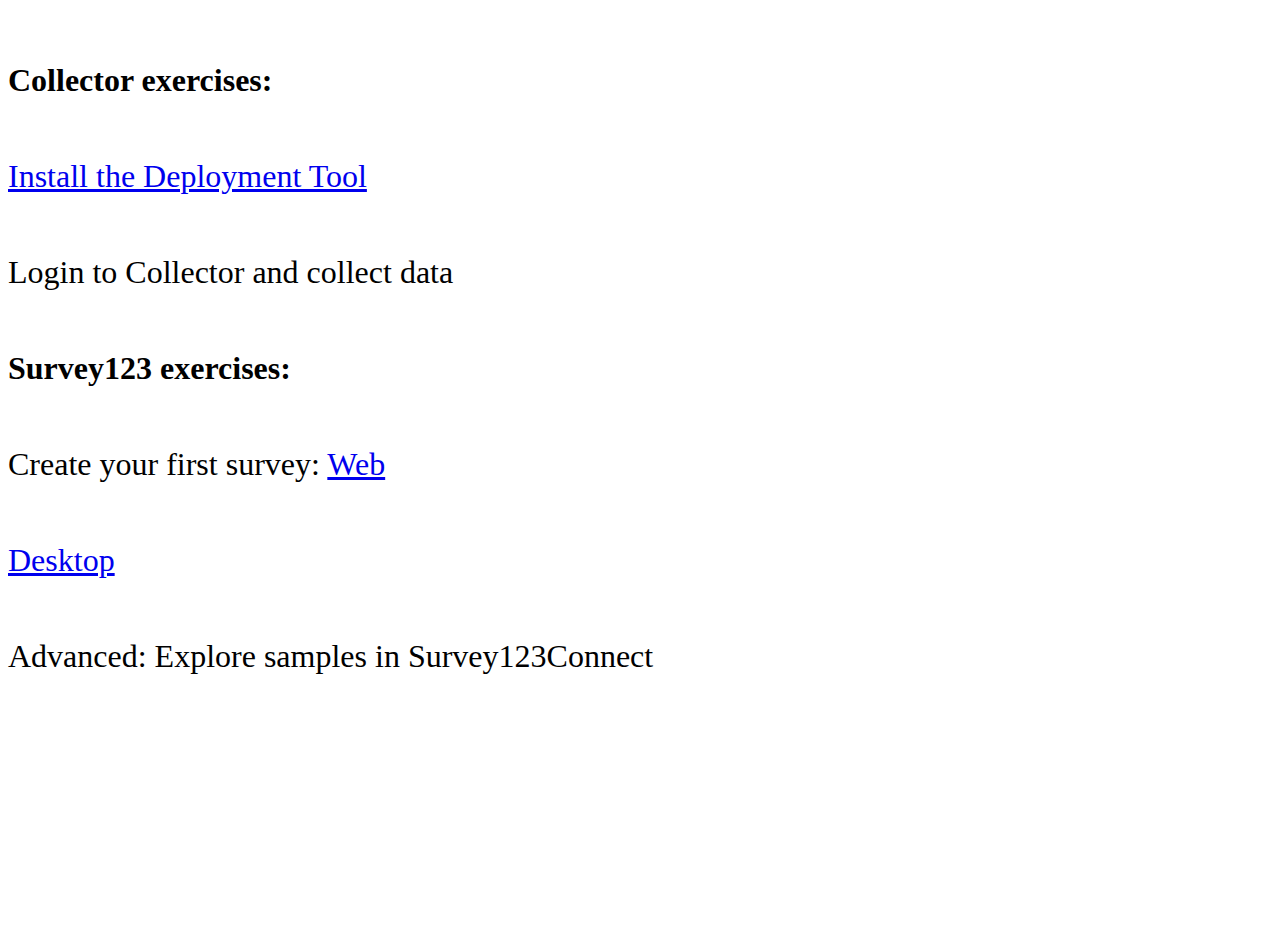
==== exercises.html @ 0d21c235 "Create exercises.html" ====
<!DOCTYPE html>
<html>
<head>
<style>
body {   
    font-size:100%; }
p { 
    font-size: 2em; 
    line-height: 3em;  }
    
</style>
</head>
<body>
<p><strong>Collector exercises:</strong><br>
<a href="https://solutions.arcgis.com/shared/help/deployment-tool/" target="_blank">Install the Deployment Tool</a><br>
Login to Collector and collect data<br>

<strong>Survey123 exercises:</strong><br>
Create your first survey:
<a href="http://bit.ly/2okKlgX target="_blank">Web</a><br>
<a href="http://bit.ly/2EI8c57 target="_blank">Desktop</a><br>
Advanced: Explore samples in Survey123Connect
<br>
<br>
    <br></p>
</body>
</html>
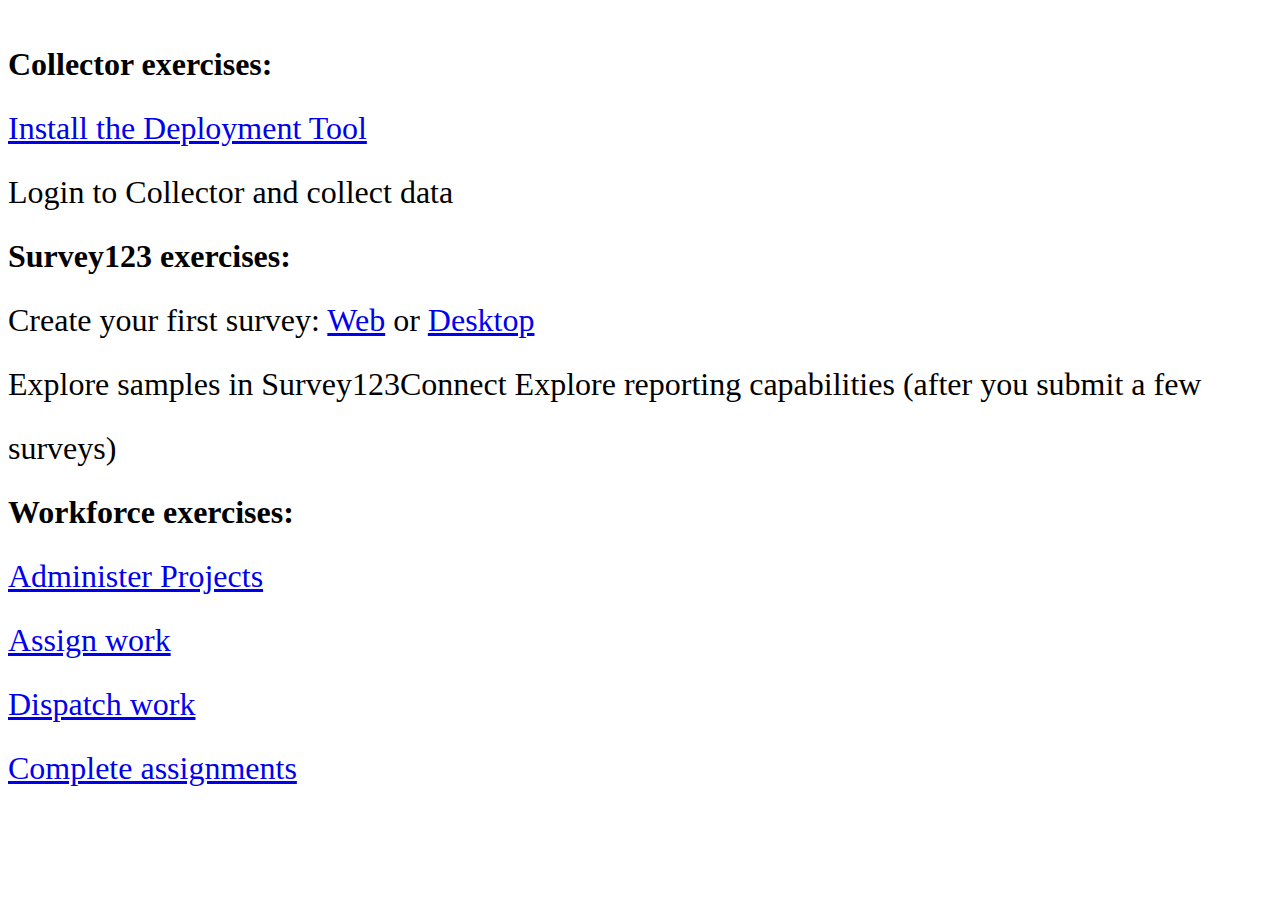
==== commit c674dd83: "Rename survey_demo.html to exercises.html" ====
--- a/exercises.html
+++ b/exercises.html
@@ -6,7 +6,7 @@
     font-size:100%; }
 p { 
     font-size: 2em; 
-    line-height: 3em;  }
+    line-height: 2em;  }
     
 </style>
 </head>
@@ -17,13 +17,15 @@
 
 <strong>Survey123 exercises:</strong><br>
 Create your first survey:
-<a href="http://bit.ly/2okKlgX target="_blank">Web</a><br>
-<a href="http://bit.ly/2EI8c57 target="_blank">Desktop</a><br>
-Advanced: Explore samples in Survey123Connect
+<a href="http://bit.ly/2okKlgX" target="_blank">Web</a> or <a href="http://bit.ly/2EI8c57" target="_blank">Desktop</a><br>
+Explore samples in Survey123Connect
+Explore reporting capabilities (after you submit a few surveys)
 <br>
-<br>
-    <br></p>
+<strong>Workforce exercises:</strong><br>
+<a href="http://bit.ly/2oit4FN" target="_blank">Administer Projects</a><br>
+<a href="http://bit.ly/2F0cqEw" target="_blank">Assign work</a><br>
+<a href="http://bit.ly/2FnLRqK" target="_blank">Dispatch work</a><br>
+<a href="http://bit.ly/2sMIyXA"  target="_blank">Complete assignments</a><br>
+     </p>
 </body>
 </html>
-
-   
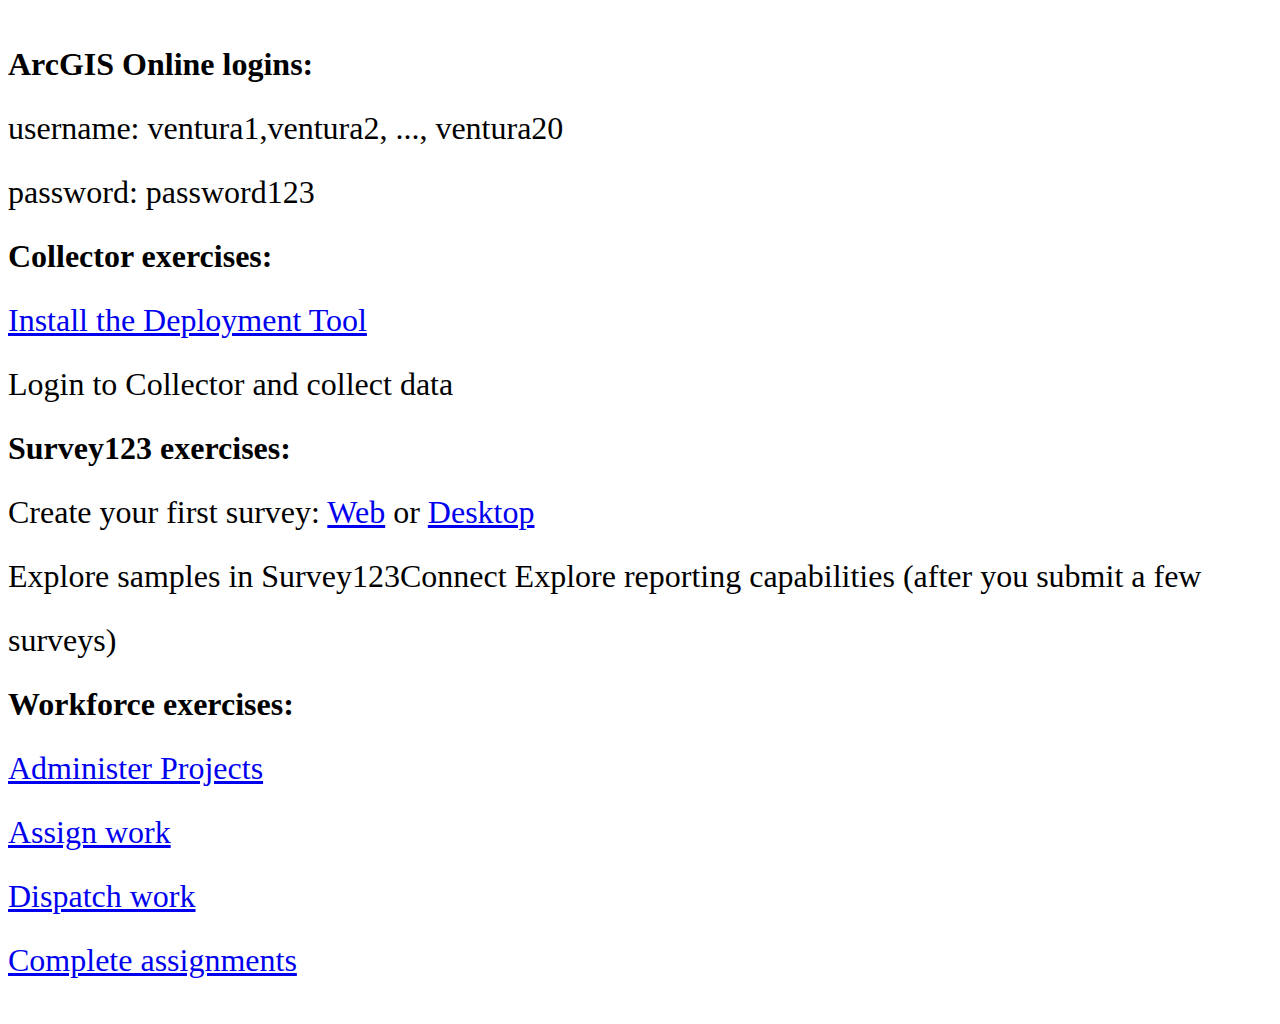
==== commit 9a09f6c7: "Update exercises.html" ====
--- a/exercises.html
+++ b/exercises.html
@@ -11,7 +11,11 @@
 </style>
 </head>
 <body>
-<p><strong>Collector exercises:</strong><br>
+<p><strong>ArcGIS Online logins:</strong><br>
+username: ventura1,ventura2, ..., ventura20<br>
+password: password123<br>
+    
+<strong>Collector exercises:</strong><br>
 <a href="https://solutions.arcgis.com/shared/help/deployment-tool/" target="_blank">Install the Deployment Tool</a><br>
 Login to Collector and collect data<br>
 
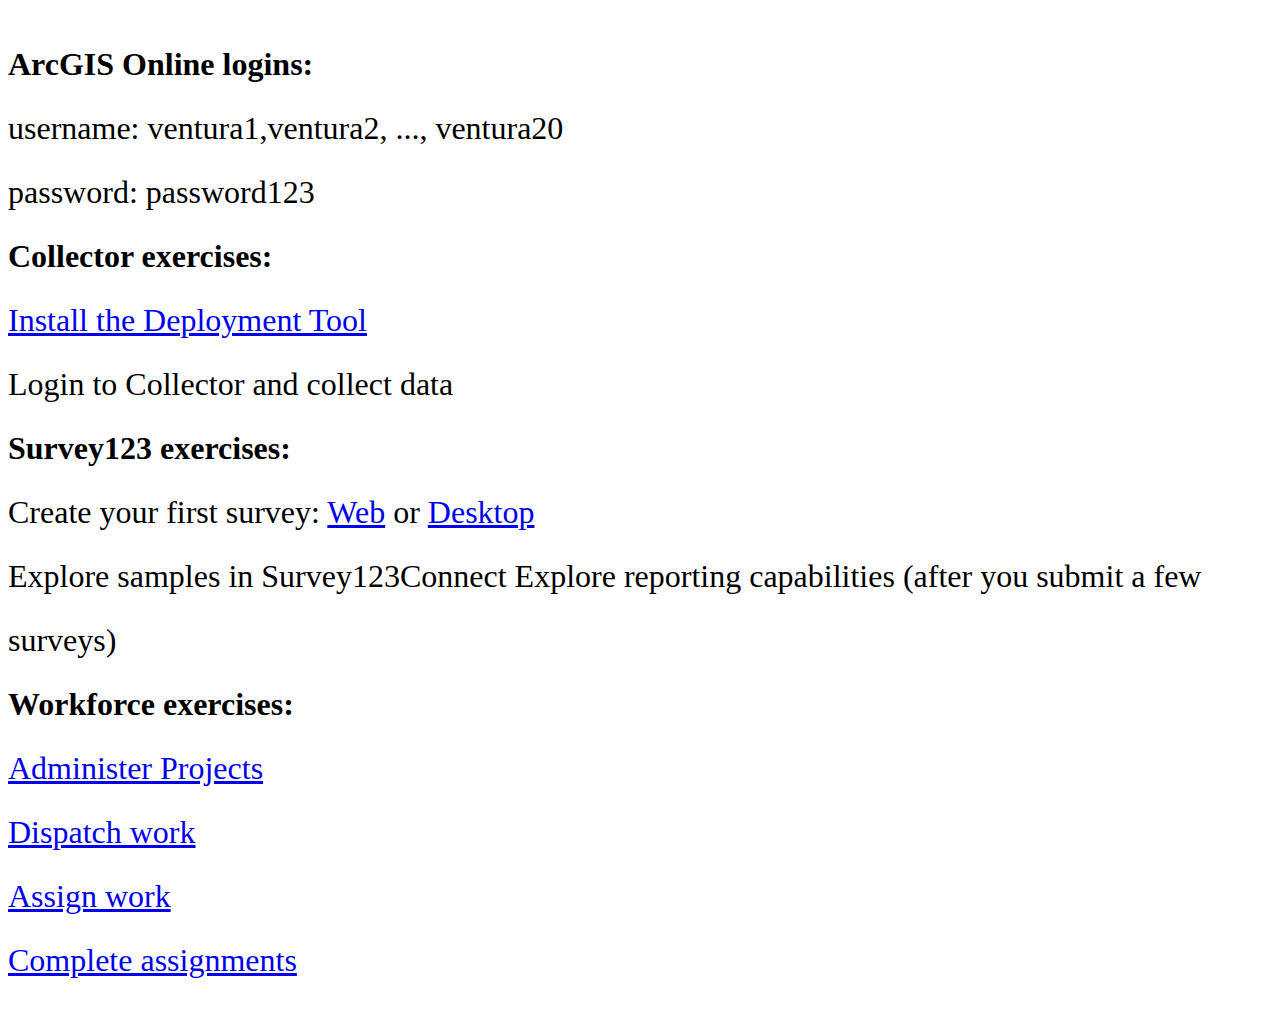
==== commit 2ae0b587: "Update exercises.html" ====
--- a/exercises.html
+++ b/exercises.html
@@ -27,8 +27,8 @@
 <br>
 <strong>Workforce exercises:</strong><br>
 <a href="http://bit.ly/2oit4FN" target="_blank">Administer Projects</a><br>
+<a href="http://bit.ly/2FnLRqK" target="_blank">Dispatch work</a><br>
 <a href="http://bit.ly/2F0cqEw" target="_blank">Assign work</a><br>
-<a href="http://bit.ly/2FnLRqK" target="_blank">Dispatch work</a><br>
 <a href="http://bit.ly/2sMIyXA"  target="_blank">Complete assignments</a><br>
      </p>
 </body>
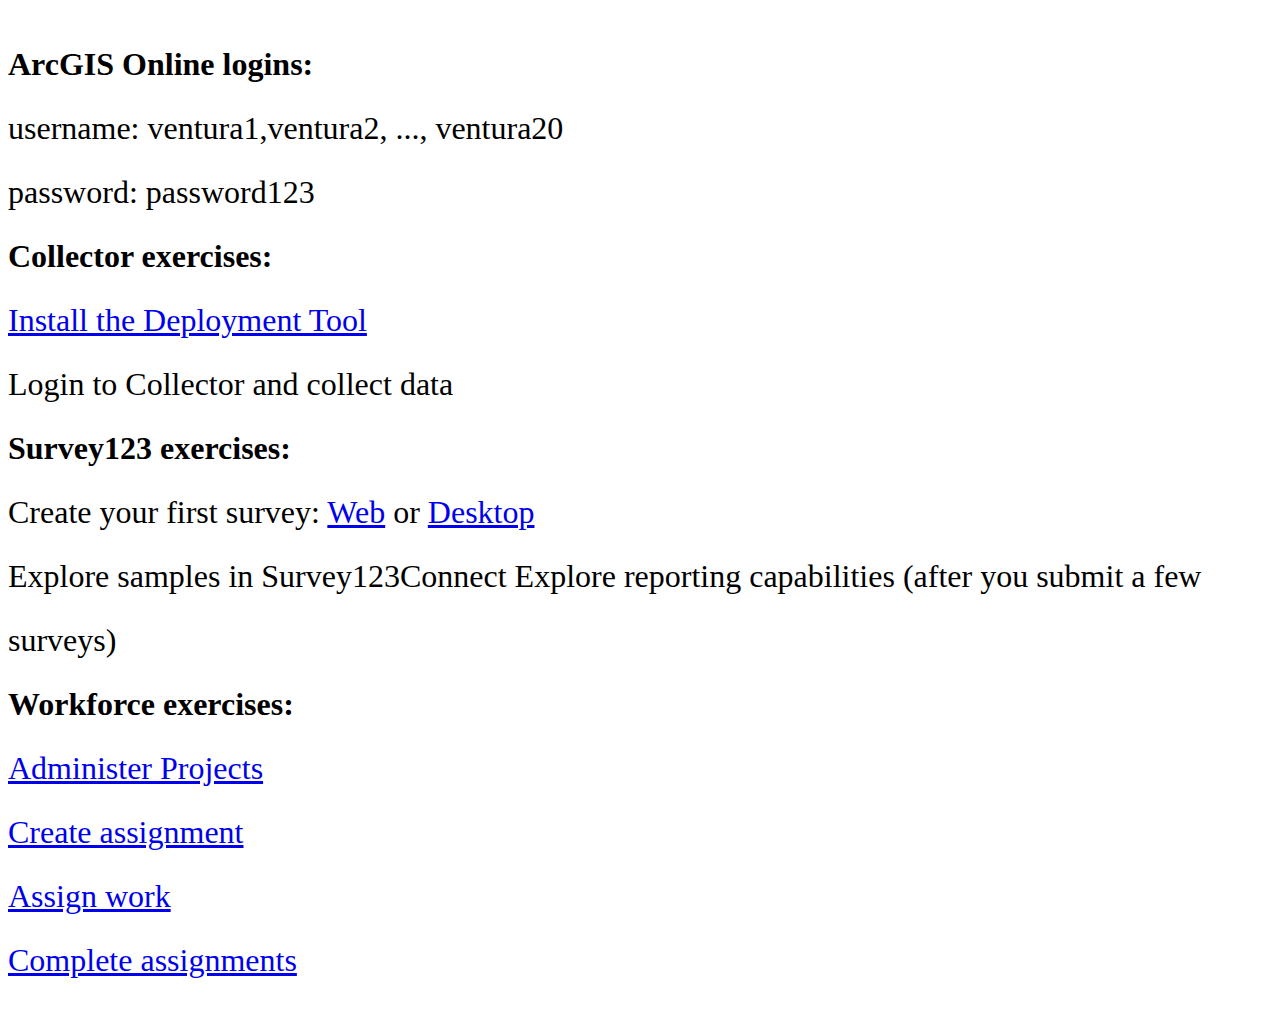
==== commit ee6946d3: "Update exercises.html" ====
--- a/exercises.html
+++ b/exercises.html
@@ -27,7 +27,7 @@
 <br>
 <strong>Workforce exercises:</strong><br>
 <a href="http://bit.ly/2oit4FN" target="_blank">Administer Projects</a><br>
-<a href="http://bit.ly/2FnLRqK" target="_blank">Dispatch work</a><br>
+<a href="http://bit.ly/2FnLRqK" target="_blank">Create assignment</a><br>
 <a href="http://bit.ly/2F0cqEw" target="_blank">Assign work</a><br>
 <a href="http://bit.ly/2sMIyXA"  target="_blank">Complete assignments</a><br>
      </p>
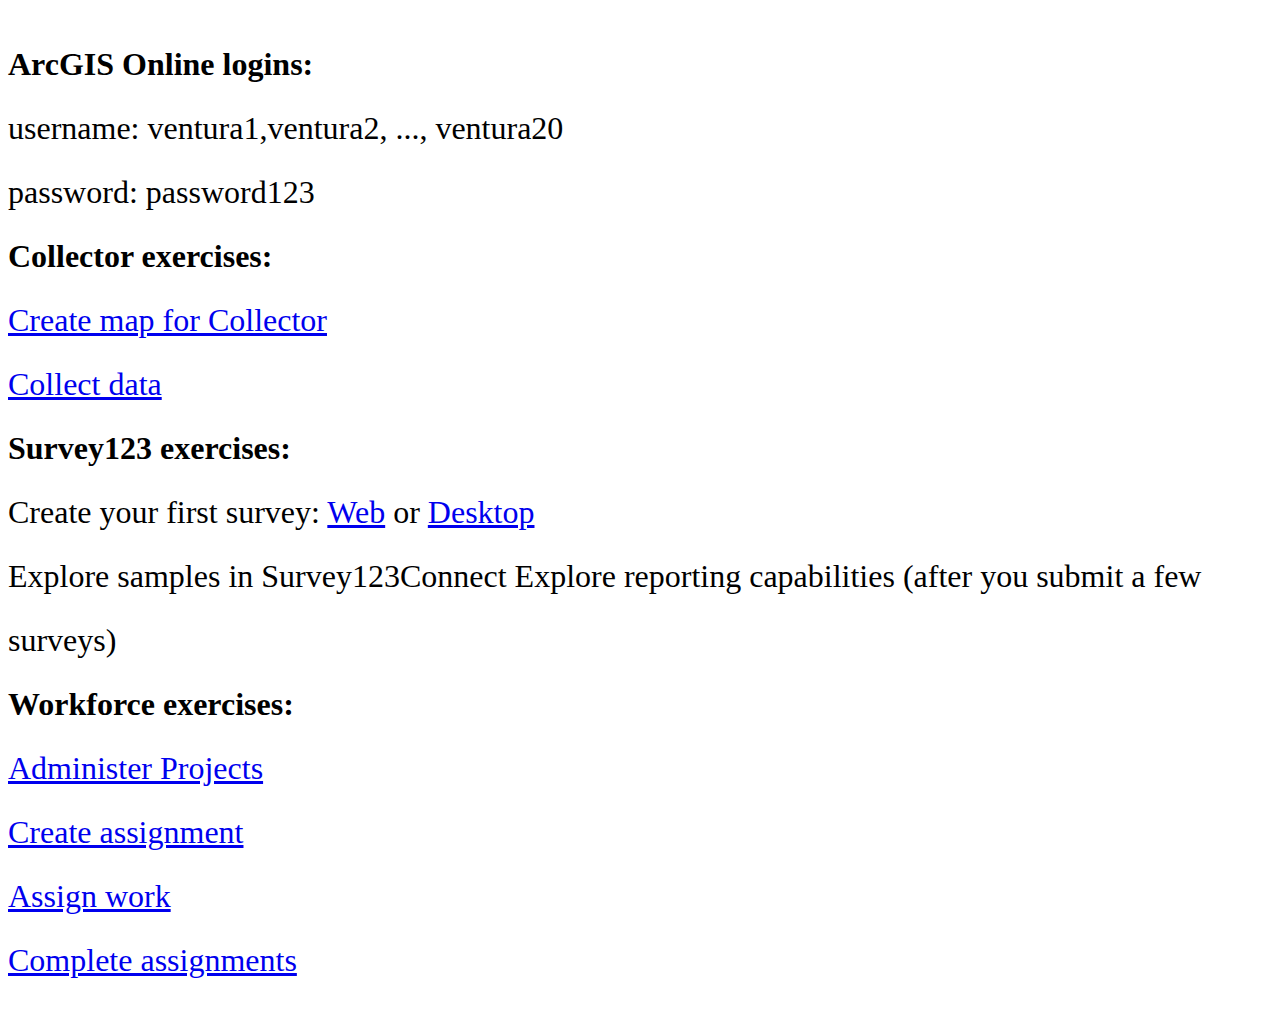
==== commit d59a8456: "Update exercises.html" ====
--- a/exercises.html
+++ b/exercises.html
@@ -16,8 +16,8 @@
 password: password123<br>
     
 <strong>Collector exercises:</strong><br>
-<a href="https://solutions.arcgis.com/shared/help/deployment-tool/" target="_blank">Install the Deployment Tool</a><br>
-Login to Collector and collect data<br>
+<a href="https://doc.arcgis.com/en/collector/windows/create-maps/create-maps.htm" target="_blank">Create map for Collector</a><br>
+<a href="https://doc.arcgis.com/en/collector/windows/collect-data/collect-tutorial.htm" target="_blank">Collect data</a><br>
 
 <strong>Survey123 exercises:</strong><br>
 Create your first survey:
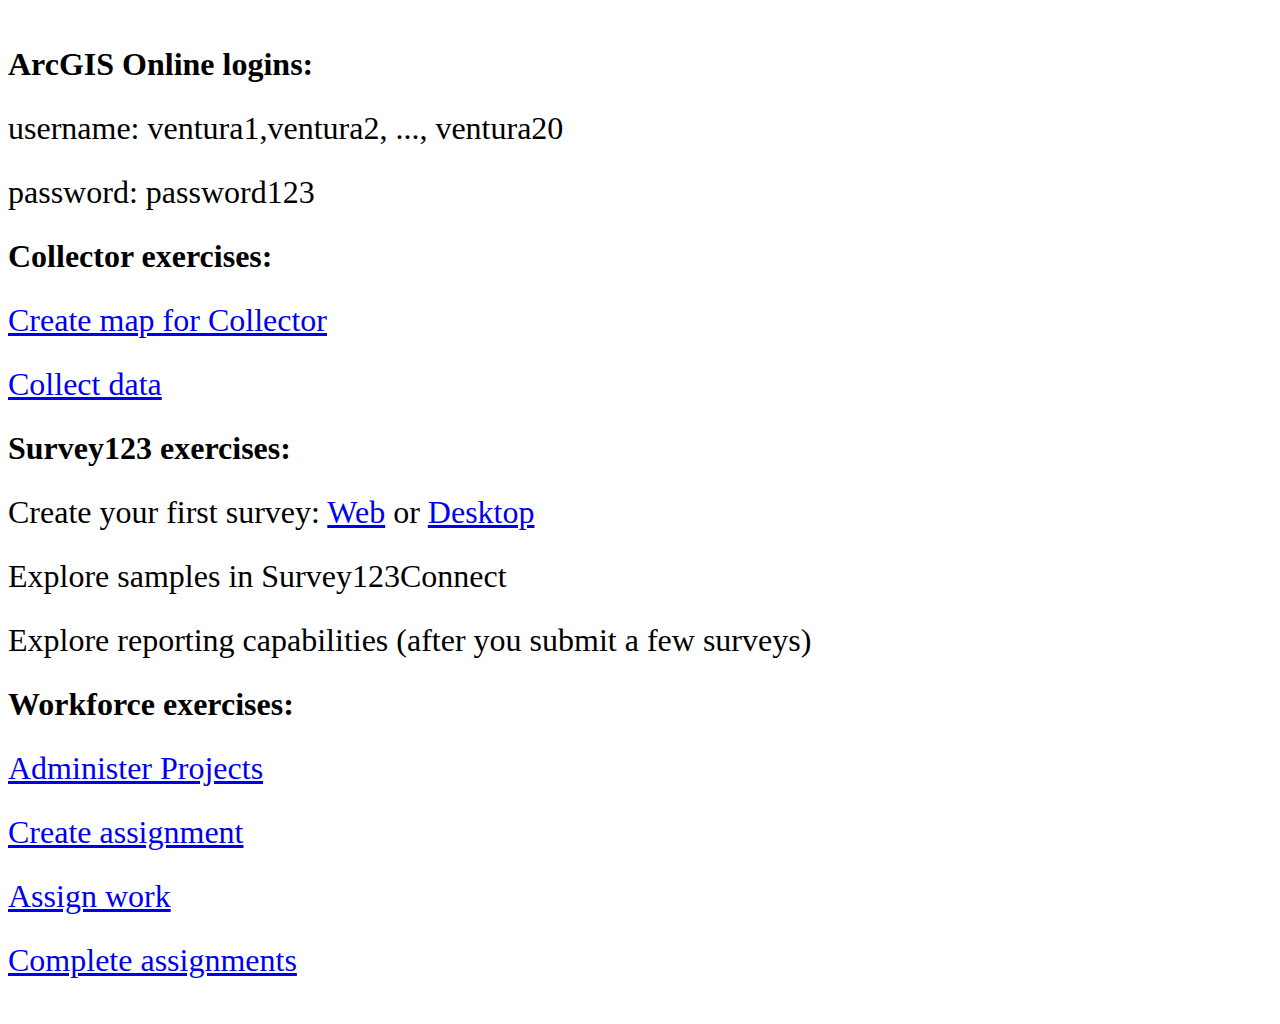
==== commit e0ddb9e0: "Update exercises.html" ====
--- a/exercises.html
+++ b/exercises.html
@@ -22,7 +22,7 @@
 <strong>Survey123 exercises:</strong><br>
 Create your first survey:
 <a href="http://bit.ly/2okKlgX" target="_blank">Web</a> or <a href="http://bit.ly/2EI8c57" target="_blank">Desktop</a><br>
-Explore samples in Survey123Connect
+Explore samples in Survey123Connect<br>
 Explore reporting capabilities (after you submit a few surveys)
 <br>
 <strong>Workforce exercises:</strong><br>
